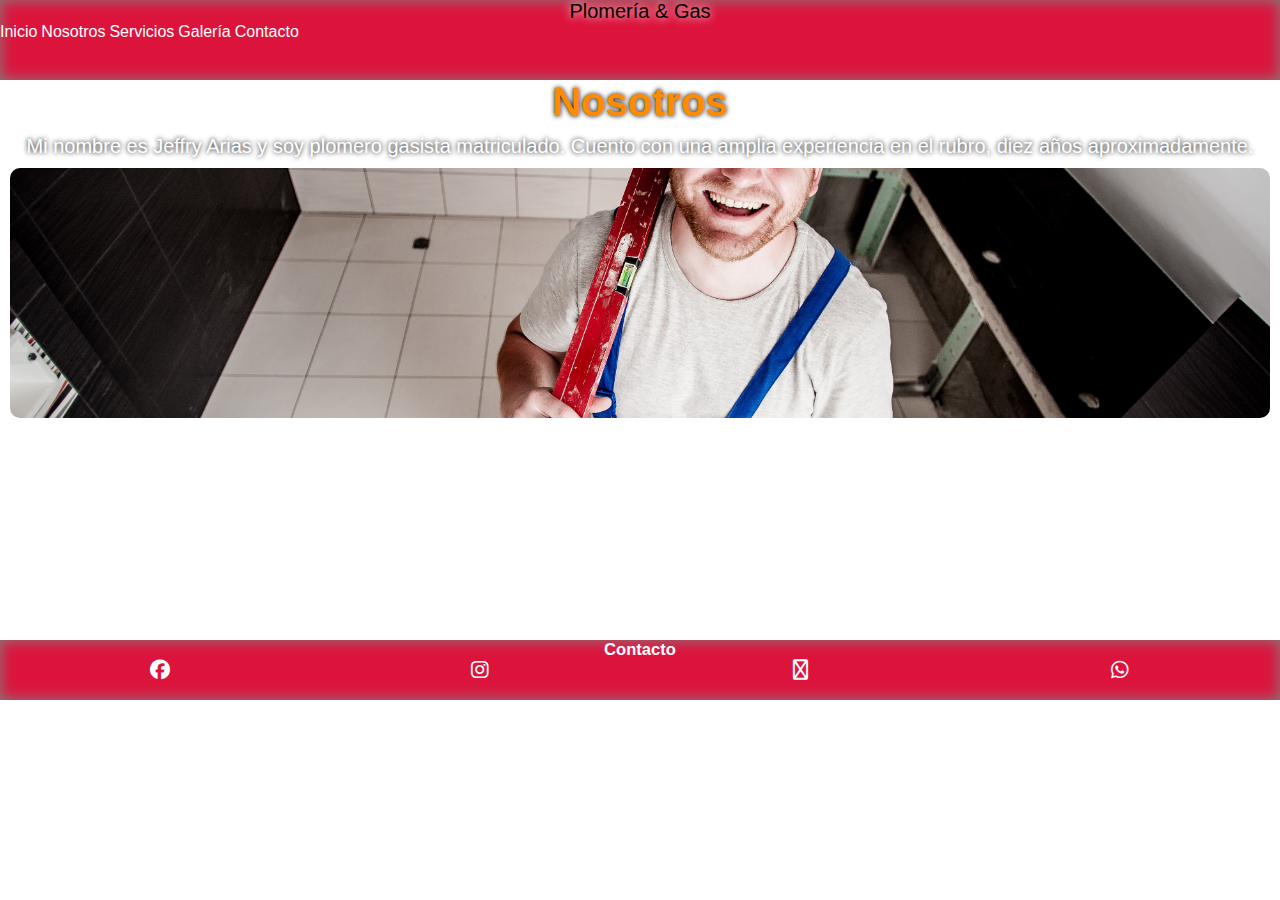
==== Páginas/nosotros.html @ 18770930 "pf alvarez" ====
<!DOCTYPE html>
<html lang="es">

<head>
    <meta name="description"
        content="Plomería y gas las 24hs. Somos una empresa destinada a ofrecer servicios de plomería y gas en La Plata y alrededores.">
    <meta name="keywords" content="plomeria, gas, plameria y gas, destapaciones, nosotros">
    <meta charset="UTF-8">
    <meta http-equiv="X-UA-Compatible" content="IE=edge">
    <meta name="viewport" content="width=device-width, initial-scale=1.0">
    <link rel="stylesheet" href="https://cdn.jsdelivr.net/npm/bootstrap@4.6.2/dist/css/bootstrap.min.css"
        integrity="sha384-xOolHFLEh07PJGoPkLv1IbcEPTNtaed2xpHsD9ESMhqIYd0nLMwNLD69Npy4HI+N" crossorigin="anonymous">
    <link rel="stylesheet" href="https://cdnjs.cloudflare.com/ajax/libs/animate.css/4.1.1/animate.min.css" />
    <link rel="stylesheet" href="https://cdnjs.cloudflare.com/ajax/libs/font-awesome/6.2.1/css/all.min.css">
    <link rel="stylesheet" href="../css/estilos.css">
    <title>Plomería & Gas ja nosotros</title>
</head>

<body class="body">
    <header class="header">
        <div class="logo">
            <i class="fa-duotone fa-user-helmet-safety"></i>
            <p>Plomería & Gas</p>
        </div>
        <nav class="navbar">
            <ul>
                <li><a href="../index.html">Inicio</a></li>
                <li><a href="#">Nosotros</a></li>
                <li><a href="./servicios.html">Servicios</a></li>
                <li><a href="./galería.html">Galería</a></li>
                <li><a href="./contacto.html">Contacto</a></li>
            </ul>
        </nav>
    </header>
    <main class="main">
        <div class="mainNosotros">
        <h1 class="animate_animated animate__pulse">Nosotros</h1>
        <p>Mi nombre es Jeffry Arias y soy plomero gasista matriculado. Cuento con una amplia experiencia en el rubro, diez años aproximadamente.</p>
        <div class="nosotrosFoto"></div>
    </div>
    </main>
    <footer class="footer">
        <h5>Contacto</h5>
        <div>
            <i class="fa-brands fa-facebook"></i>
            <i class="fa-brands fa-instagram"></i>
            <i class="fa-regular fa-envelopes-bulk"></i>
            <i class="fa-brands fa-whatsapp"></i>
        </div>
    </footer>

    <script src="https://cdn.jsdelivr.net/npm/jquery@3.5.1/dist/jquery.slim.min.js"
        integrity="sha384-DfXdz2htPH0lsSSs5nCTpuj/zy4C+OGpamoFVy38MVBnE+IbbVYUew+OrCXaRkfj"
        crossorigin="anonymous"></script>
    <script src="https://cdn.jsdelivr.net/npm/popper.js@1.16.1/dist/umd/popper.min.js"
        integrity="sha384-9/reFTGAW83EW2RDu2S0VKaIzap3H66lZH81PoYlFhbGU+6BZp6G7niu735Sk7lN"
        crossorigin="anonymous"></script>
    <script src="https://cdn.jsdelivr.net/npm/bootstrap@4.6.2/dist/js/bootstrap.min.js"
        integrity="sha384-+sLIOodYLS7CIrQpBjl+C7nPvqq+FbNUBDunl/OZv93DB7Ln/533i8e/mZXLi/P+"
        crossorigin="anonymous"></script>
</body>

</html>
---- css/estilos.css ----
@charset "UTF-8";
* {
  margin: 0;
  padding: 0;
  box-sizing: border-box;
}

.body {
  display: grid;
  grid-template-columns: 1fr;
  grid-template-rows: 0fr 1fr 0fr;
}

.header {
  height: 80px;
  width: 100%;
  background-color: crimson;
  display: inline-block;
  box-shadow: 0 0 15px inset grey;
}

.logo {
  color: black;
  font-family: "Gill Sans", "Gill Sans MT", Calibri, "Trebuchet MS", sans-serif;
  font-size: 20px;
  text-shadow: 0 0 10px white;
  display: flex;
  justify-content: center;
  -webkit-animation: cambiaColor 4s infinite alternate;
          animation: cambiaColor 4s infinite alternate;
}
@-webkit-keyframes cambiaColor {
  from {
    color: black;
  }
  to {
    color: white;
  }
}
@keyframes cambiaColor {
  from {
    color: black;
  }
  to {
    color: white;
  }
}

.navbar {
  justify-content: center;
}
.navbar ul li {
  font-family: "Gill Sans", "Gill Sans MT", Calibri, "Trebuchet MS", sans-serif;
  font-size: 16px;
  list-style: none;
  display: inline;
  text-align: left;
}
.navbar li a {
  text-decoration: none;
  color: #fff;
}
.navbar a:hover {
  color: black;
  -webkit-text-decoration: underline #fff;
          text-decoration: underline #fff;
}

.main {
  height: 560px;
  width: 100%;
  background-image: url(./imágenes/tool-2820950.jpg);
  background-size: cover;
  background-position: center;
}

.main1 h1 {
  color: darkorange;
  font-size: 40px;
  font-family: "Gill Sans", "Gill Sans MT", Calibri, "Trebuchet MS", sans-serif;
  text-align: center;
  text-shadow: 0 0 5px black;
  -webkit-animation: pulse;
          animation: pulse;
  -webkit-animation-duration: 4s;
          animation-duration: 4s;
}
.main1 p {
  color: gold;
  font-size: 40px;
  font-family: "Gill Sans", "Gill Sans MT", Calibri, "Trebuchet MS", sans-serif;
  text-align: center;
  text-shadow: 0 0 5px black;
  -webkit-animation: pulse;
          animation: pulse;
  -webkit-animation-duration: 4s;
          animation-duration: 4s;
}

.fotos {
  display: grid;
  grid-template-columns: 1fr 1fr 1fr;
  grid-template-rows: 1fr 1fr 1fr;
  position: relative;
  cursor: pointer;
  overflow: hidden;
}

.item {
  height: 130px;
  width: auto;
  margin: 5px;
  background-position: center;
  background-size: cover;
  border-radius: 10px;
}

.item1 {
  background-image: url(./imágenes/img33.jpg);
  grid-column: 1/4;
}

.item2 {
  background-image: url(./imágenes/gas-stove-7075036.jpg);
}

.item3 {
  background-image: url(./imágenes/img333.jpg);
  grid-column: 2/4;
}

.item4 {
  background-image: url(./imágenes/plomero.jpg);
  grid-column: 1/4;
}

.mainNosotros h1 {
  color: darkorange;
  font-size: 40px;
  font-family: "Gill Sans", "Gill Sans MT", Calibri, "Trebuchet MS", sans-serif;
  text-align: center;
  text-shadow: 0 0 5px black;
  -webkit-animation: pulse;
          animation: pulse;
  -webkit-animation-duration: 4s;
          animation-duration: 4s;
}
.mainNosotros p {
  color: #fff;
  font-size: 20px;
  font-family: "Gill Sans", "Gill Sans MT", Calibri, "Trebuchet MS", sans-serif;
  text-shadow: 0 0 5px black;
  margin: 10px;
  text-align: center;
}

.nosotrosFoto {
  height: 250px;
  margin: 10px;
  background-image: url(./imágenes/Nosotros.jpg);
  background-size: cover;
  background-position: center;
  border-radius: 10px;
}

.mainServicios h1 {
  color: darkorange;
  font-size: 40px;
  font-family: "Gill Sans", "Gill Sans MT", Calibri, "Trebuchet MS", sans-serif;
  text-align: center;
  text-shadow: 0 0 5px black;
  -webkit-animation: pulse;
          animation: pulse;
  -webkit-animation-duration: 4s;
          animation-duration: 4s;
}
.mainServicios p {
  color: #fff;
  font-size: 20px;
  font-family: "Gill Sans", "Gill Sans MT", Calibri, "Trebuchet MS", sans-serif;
  text-shadow: 0 0 5px black;
  margin: 10px;
  text-align: center;
}
.mainServicios li {
  color: #fff;
  font-size: 20px;
  font-family: "Gill Sans", "Gill Sans MT", Calibri, "Trebuchet MS", sans-serif;
  text-shadow: 0 0 5px black;
  margin: 10px;
}

.mainGalería h1 {
  color: darkorange;
  font-size: 40px;
  font-family: "Gill Sans", "Gill Sans MT", Calibri, "Trebuchet MS", sans-serif;
  text-align: center;
  text-shadow: 0 0 5px black;
  -webkit-animation: pulse;
          animation: pulse;
  -webkit-animation-duration: 4s;
          animation-duration: 4s;
}
.mainGalería p {
  color: gold;
  font-size: 25px;
  font-family: "Gill Sans", "Gill Sans MT", Calibri, "Trebuchet MS", sans-serif;
  text-align: center;
  text-shadow: 0 0 5px black;
}

.carousel {
  display: flex;
  justify-content: flex-end;
  margin: 10px;
  border-radius: 10px;
  margin-top: 40px;
}

.mainContacto {
  height: 500px;
}
.mainContacto h1 {
  color: darkorange;
  font-size: 40px;
  font-family: "Gill Sans", "Gill Sans MT", Calibri, "Trebuchet MS", sans-serif;
  text-align: center;
  text-shadow: 0 0 5px black;
  -webkit-animation: pulse 4s infinite;
          animation: pulse 4s infinite;
}

.form {
  display: flex;
  justify-content: center;
  width: 300px;
  margin: auto;
  color: gold;
  text-shadow: 0 0 5px black;
  flex-direction: column;
  align-items: stretch;
}

.button {
  height: 30px;
  background-color: gold;
  border-radius: 5px;
  font-family: "Gill Sans", "Gill Sans MT", Calibri, "Trebuchet MS", sans-serif;
  text-align: center;
  text-shadow: 0 0 5px black;
  color: #fff;
}

.footer {
  height: 60px;
  width: 100%;
  background-color: crimson;
  box-shadow: inset 0 0 10px orangered;
  font-family: "Karla", sans-serif;
  font-size: 20px;
  box-shadow: 0 0 15px inset grey;
}
.footer h5 {
  text-align: center;
  color: white;
  -webkit-animation: pulse 4s infinite;
          animation: pulse 4s infinite;
}
.footer div {
  text-align: center;
  display: grid;
  grid-template-columns: 3fr 3fr 3fr 3fr;
  color: white;
}/*# sourceMappingURL=estilos.css.map */
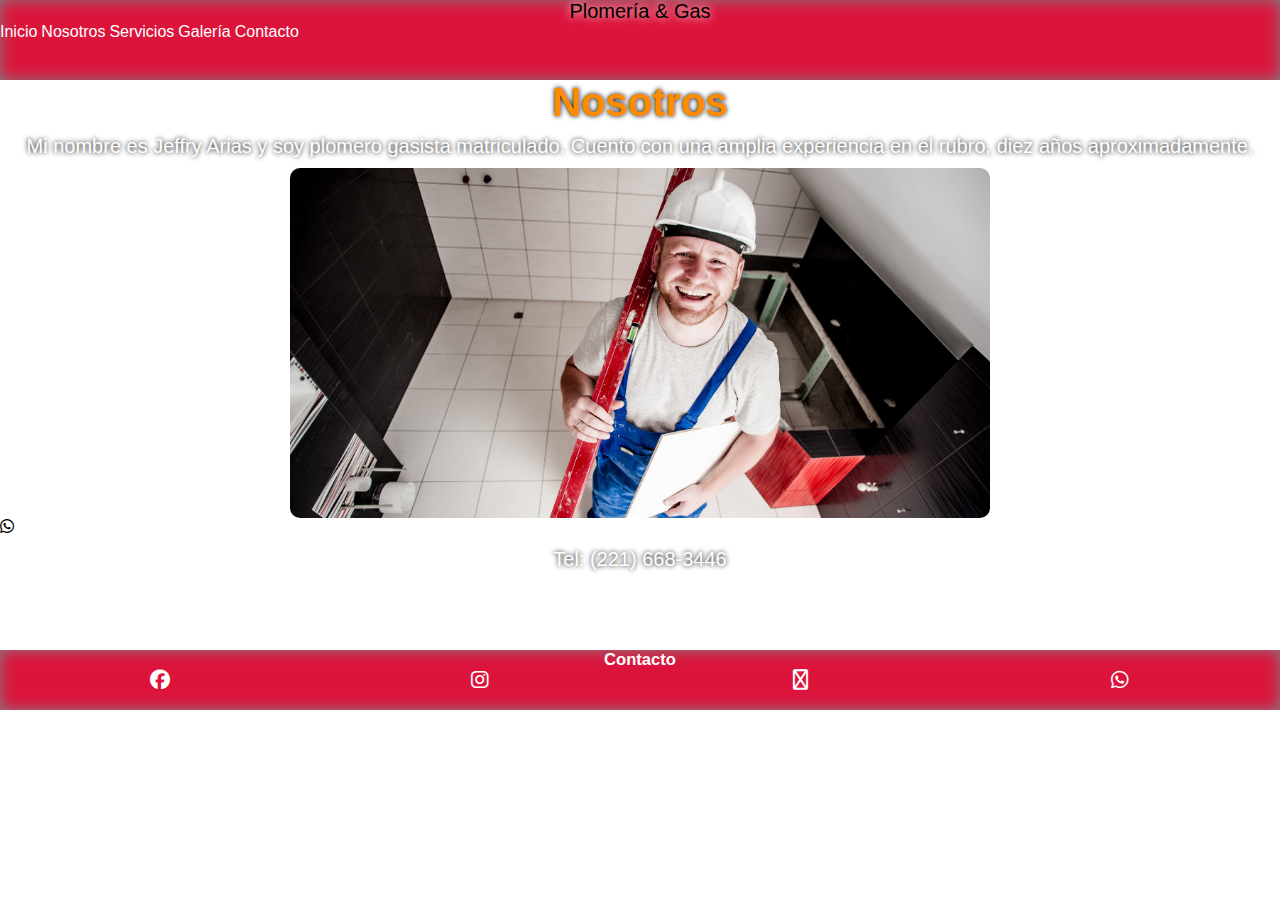
==== commit bbea48a0: "última versión" ====
--- a/Páginas/nosotros.html
+++ b/Páginas/nosotros.html
@@ -37,6 +37,7 @@
         <h1 class="animate_animated animate__pulse">Nosotros</h1>
         <p>Mi nombre es Jeffry Arias y soy plomero gasista matriculado. Cuento con una amplia experiencia en el rubro, diez años aproximadamente.</p>
         <div class="nosotrosFoto"></div>
+        <i class="fa-brands fa-whatsapp"></i><p>Tel: (221) 668-3446</p>
     </div>
     </main>
     <footer class="footer">
--- a/css/estilos.css
+++ b/css/estilos.css
@@ -67,7 +67,7 @@
 }
 
 .main {
-  height: 560px;
+  height: 570px;
   width: 100%;
   background-image: url(./imágenes/tool-2820950.jpg);
   background-size: cover;
@@ -153,6 +153,9 @@
   margin: 10px;
   text-align: center;
 }
+.mainNosotros i {
+  height: 20px;
+}
 
 .nosotrosFoto {
   height: 250px;
@@ -271,4 +274,111 @@
   display: grid;
   grid-template-columns: 3fr 3fr 3fr 3fr;
   color: white;
+}
+
+@media only screen and (min-width: 480px) and (max-width: 779px) {
+  .navbar ul li {
+    font-size: 20px;
+  }
+  .header {
+    height: 90px;
+  }
+  .logo {
+    font-size: 25px;
+  }
+  .d-block {
+    padding: 10px;
+    height: 430px;
+    width: 450px;
+  }
+  .nosotrosFoto {
+    height: 350px;
+    width: 700px;
+    justify-content: center;
+    margin: auto;
+  }
+  .fotos {
+    margin: 50px;
+    grid-template-columns: 1fr 1fr 1fr;
+    width: 500px;
+    height: 400px;
+    margin: auto;
+  }
+}
+@media only screen and (min-width: 780px) and (max-width: 1023px) {
+  .header {
+    height: 100px;
+  }
+  .navbar ul li {
+    font-size: 25px;
+  }
+  .logo {
+    font-size: 30px;
+  }
+  .fotos {
+    margin: 50px;
+    grid-template-columns: 1fr 1fr 1fr;
+    width: 500px;
+    height: 400px;
+    margin: auto;
+  }
+  .d-block {
+    padding: 10px;
+    height: 400px;
+    width: 780px;
+  }
+  .nosotrosFoto {
+    height: 350px;
+    width: 700px;
+    justify-content: center;
+    margin: auto;
+  }
+}
+@media only screen and (min-width: 1024px) and (max-width: 1199px) {
+  .header {
+    height: 110px;
+  }
+  .navbar ul li {
+    font-size: 30px;
+  }
+  .logo {
+    font-size: 30px;
+  }
+  .fotos {
+    margin: 50px;
+    grid-template-columns: 1fr 1fr 1fr;
+    width: 500px;
+    height: 400px;
+    margin: auto;
+  }
+  .d-block {
+    padding: 10px;
+    height: 430px;
+    width: 700px;
+  }
+  .nosotrosFoto {
+    height: 350px;
+    width: 700px;
+    justify-content: center;
+    margin: auto;
+  }
+}
+@media only screen and (min-width: 1200px) and (max-width: 1400px) {
+  .nosotrosFoto {
+    height: 350px;
+    width: 700px;
+    justify-content: center;
+    margin: auto;
+  }
+  .d-block {
+    padding: 10px;
+    height: 430px;
+    width: 700px;
+  }
+  .fotos {
+    width: 500px;
+    height: 400px;
+    margin: auto;
+    grid-template-columns: 1fr 1fr 1fr;
+  }
 }/*# sourceMappingURL=estilos.css.map */